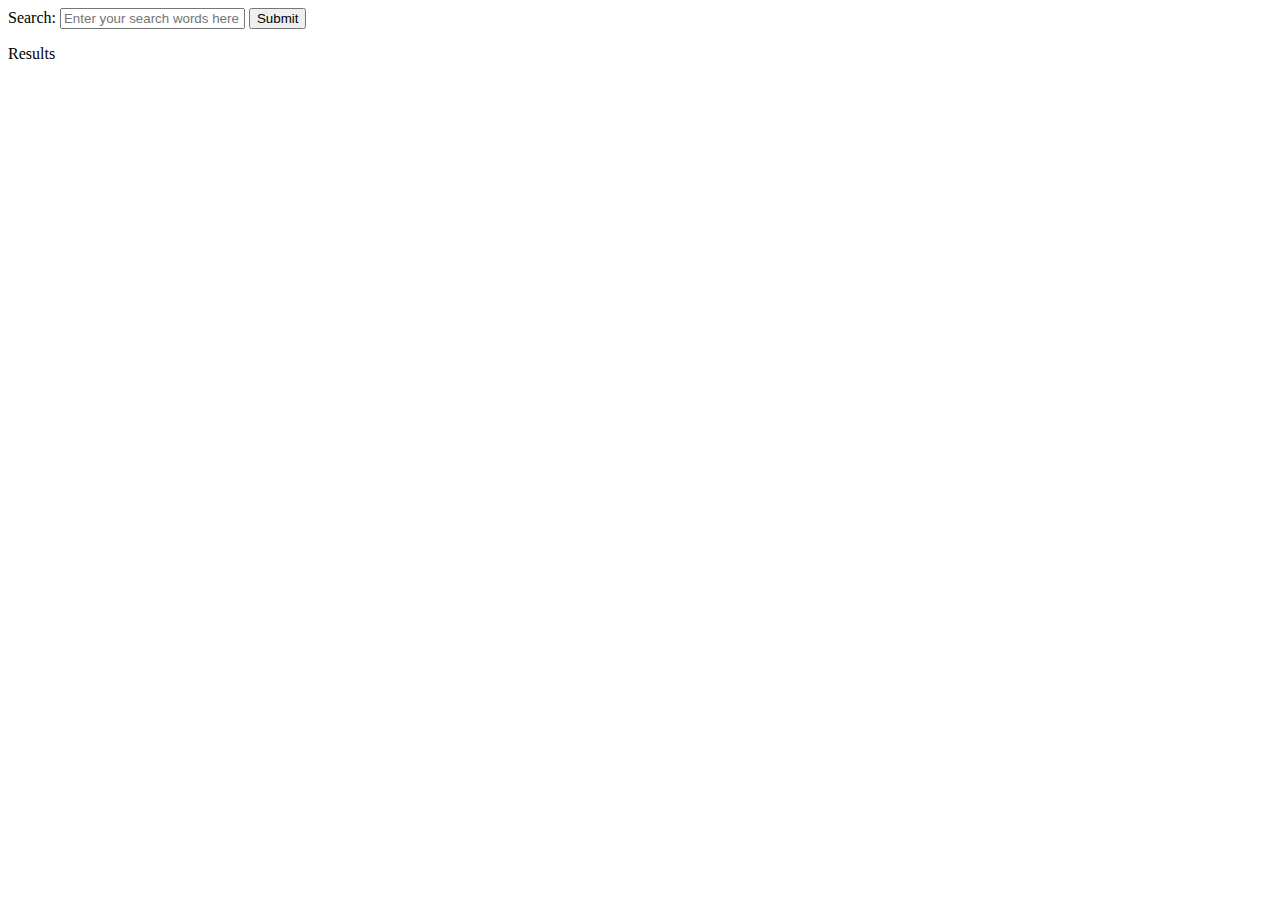
==== web/index.html @ b372442c "Add files via upload" ====
<html>
<head>
    <meta content="text/html;charset=utf-8" http-equiv="Content-Type">
    <meta content="utf-8" http-equiv="encoding">
    <script src="autocomp.js"> </script>
</head>

<body>
<FORM action="Servlet" method="GET">
Search: <input id ="searchBox" type="text" name="searchWords" placeholder="Enter your search words here" onkeyup="autocomp();">
<input type="submit" value="Submit" />


</FORM>

<div id="demo">
    Results
</div>
</body>
</html>
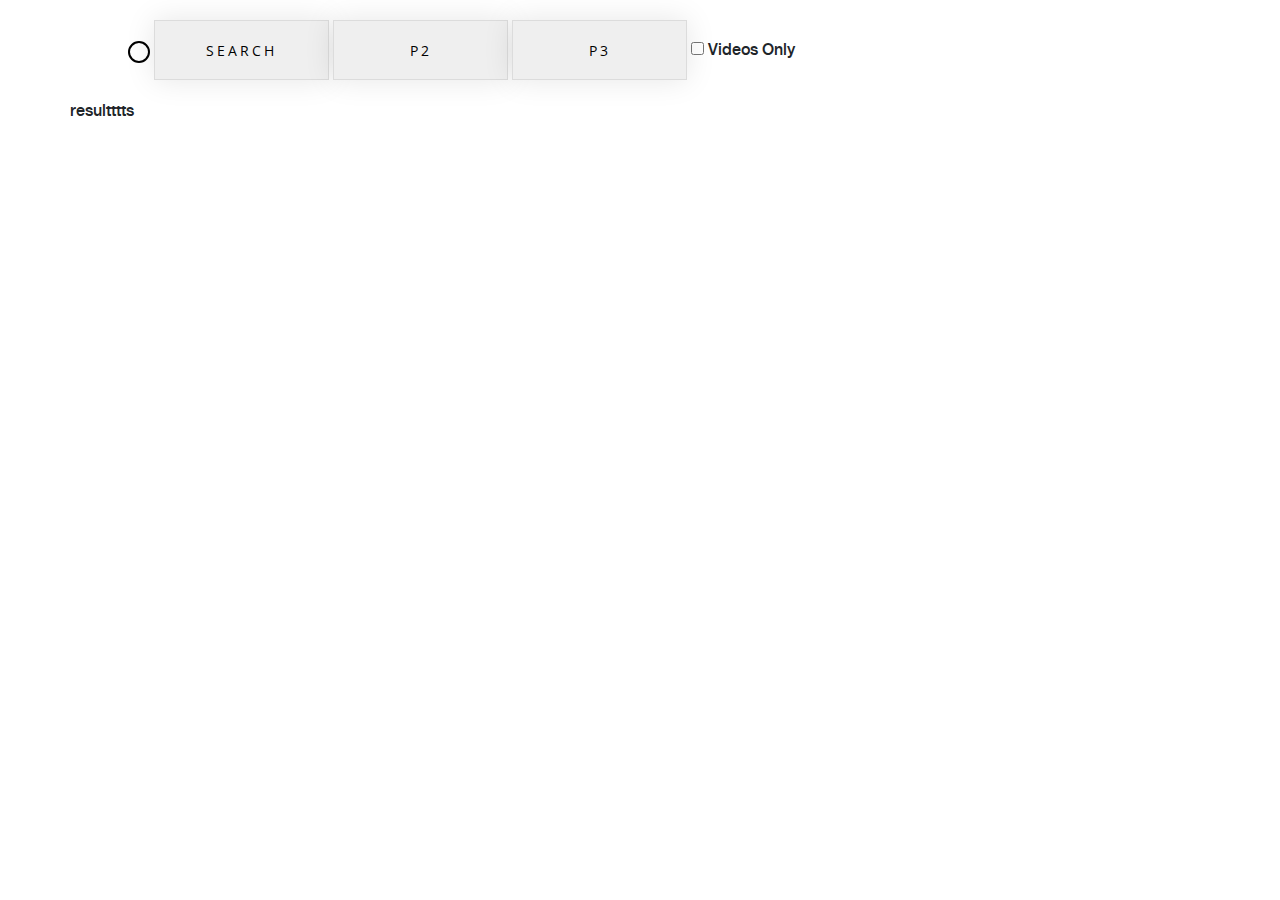
==== commit 23d38b3c: "Add files via upload" ====
--- a/web/index.html
+++ b/web/index.html
@@ -1,20 +1,114 @@
-<html>
+
+<!DOCTYPE html>
+<html lang="en">
+
 <head>
-    <meta content="text/html;charset=utf-8" http-equiv="Content-Type">
-    <meta content="utf-8" http-equiv="encoding">
-    <script src="autocomp.js"> </script>
+    <meta charset="UTF-8">
+    <meta name="description" content="">
+    <meta http-equiv="X-UA-Compatible" content="IE=edge">
+    <meta name="viewport" content="width=device-width, initial-scale=1, shrink-to-fit=no">
+    <meta http-equiv="Content-Type" content="text/html;charset=UTF-8" charset="UTF-8">
+    <!-- The above 4 meta tags *must* come first in the head; any other head content must come *after* these tags -->
+
+    <!-- Title -->
+    <title>7asbya allah w n3m l wakeel</title>
+
+    <!-- Style CSS -->
+    <link rel="stylesheet" href="css/style.css">
+
 </head>
 
 <body>
-<FORM action="Servlet" method="GET">
-Search: <input id ="searchBox" type="text" name="searchWords" placeholder="Enter your search words here" onkeyup="autocomp();">
-<input type="submit" value="Submit" />
+
+<!-- Preloader -->
+<div id="preloader">
+    <div class="preload-content">
+        <div id="original-load"></div>
+    </div>
+</div>
+
+<!-- ##### Header Area Start ##### -->
+<header class="header-area">
+
+    <!-- Nav Area -->
+    <div class="original-nav-area" id="stickyNav">
+        <div class="classy-nav-container breakpoint-off">
+            <div class="container">
+                <!-- Classy Menu -->
+                <nav class="classy-navbar justify-content-between">
+
+                    <!-- Navbar Toggler -->
+                    <div class="classy-navbar-toggler">
+                        <span class="navbarToggler"><span></span><span></span><span></span></span>
+                    </div>
+
+                    <!-- Menu -->
+                    <div class="classy-menu" id="originalNav">
+                        <!-- close btn -->
+                        <div class="classycloseIcon">
+                            <div class="cross-wrap"><span class="top"></span><span class="bottom"></span></div>
 
 
-</FORM>
+                        </div>
 
-<div id="demo">
-    Results
+                        <!-- Search Form  -->
+                        <div id="search-wrapper">
+                            <!--<form action="Servlet" method="GET">-->
+
+                            <input type="text" id="search" placeholder="Search something..." onkeyup="autocomp();" >
+                            
+                            <div id="close-icon"></div>
+                            <!--<input class="d-none" type="submit" value="">-->
+                            <button class="btn original-btn"  onclick="searchAgain();">search</button>
+                            <button class="btn original-btn"  onclick="searchAgain2();">p2</button>
+                            <button class="btn original-btn"  onclick="searchAgain3();">p3</button>
+                            <!--class="btn original-btn" class="leftit"-->
+                            <!--</form>-->
+                            <input id = "videoChkeckBox" type="checkbox" name="videoCheck" value="videos" onclick   ="searchAgain();"> Videos Only
+
+                        </div>
+
+
+                    </div>
+                    <!--</div>-->
+                </nav>
+            </div>
+        </div>
+    </div>
+</header>
+<!-- ##### Header Area End ##### -->
+
+<!-- ##### Single Result Area Start ##### -->
+<div class="single-blog-wrapper section-padding-0-100">
+
+
+    <div class="container" >
+        <div class="row" id="searchResults">
+
+            resultttts
+
+
+
+        </div>
+    </div>
+
 </div>
+<!-- jQuery (Necessary for All JavaScript Plugins) -->
+
+<script src="js/jquery/jquery-2.2.4.min.js"></script>
+<!-- Popper js -->
+<script src="js/popper.min.js"></script>
+<!-- Bootstrap js -->
+<script src="js/bootstrap.min.js"></script>
+<!-- Plugins js -->
+<script src="js/plugins.js"></script>
+<!-- Active js -->
+<script src="js/active.js"></script>
+
+<script src="autocomp.js"> </script>
+<script src="did_you_mean.js"> </script>
+<script src="Videos.js"> </script>
+
 </body>
+
 </html>--- a/web/css/style.css
+++ b/web/css/style.css
@@ -0,0 +1,1421 @@
+/* [ -- Master Stylesheet -- ]
+
+------------------------------------------------------
+:: Template Name: Original - Lifestyle Blog Template
+:: Author: Colorlib
+:: Author URL: https://colorlib.com
+:: Version: 1.0.0
+:: Created: April 3, 2018
+:: Last Updated: April 3, 2018
+-------------------------------------------------- */
+/* :: Import Fonts */
+@import url("https://fonts.googleapis.com/css?family=Open+Sans:300,400,600,700");
+@import url(bootstrap.min.css);
+@import url(classy-nav.css);
+@import url(animate.css);
+@import url(owl.carousel.css);
+@import url(font-awesome.min.css);
+@font-face {
+  font-family: 'helveticaneuebold';
+  src: url("../fonts/helvetica_neu_bold-webfont.woff2") format("woff2"), url("../fonts/helvetica_neu_bold-webfont.woff") format("woff");
+  font-weight: normal;
+  font-style: normal; }
+@font-face {
+  font-family: 'helveticaneuemedium';
+  src: url("../fonts/helveticaneue_medium-webfont.woff2") format("woff2"), url("../fonts/helveticaneue_medium-webfont.woff") format("woff");
+  font-weight: normal;
+  font-style: normal; }
+/* :: Import All CSS */
+/* :: Base CSS */
+* {
+  margin: 0;
+  padding: 0; }
+
+body {
+  font-family: "helveticaneuemedium";
+  background-color: #ffffff; }
+
+h1,
+h2,
+h3,
+h4,
+h5,
+h6 {
+  color: #000000;
+  font-weight: 500;
+  line-height: 1.3;
+  font-family: "helveticaneuemedium"; }
+
+p {
+  color: #878787;
+  font-size: 14px;
+  line-height: 1.4;
+  font-family: "helveticaneuemedium"; }
+
+a {
+  -webkit-transition-duration: 500ms;
+  transition-duration: 500ms;
+  text-decoration: none;
+  outline: none;
+  font-size: 14px;
+  font-family: "helveticaneuemedium";
+  color: #4f4d4d; }
+  a:hover, a:focus {
+    font-family: "helveticaneuemedium";
+    -webkit-transition-duration: 500ms;
+    transition-duration: 500ms;
+    text-decoration: none;
+    outline: none;
+    font-size: 14px; }
+
+#preloader {
+  display: -webkit-box;
+  display: -ms-flexbox;
+  display: flex;
+  -webkit-box-align: center;
+  -ms-flex-align: center;
+  -ms-grid-row-align: center;
+  align-items: center;
+  -webkit-box-pack: center;
+  -ms-flex-pack: center;
+  justify-content: center;
+  background-color: #0d0d0d;
+  position: fixed;
+  width: 100%;
+  height: 100%;
+  z-index: 1000000; }
+
+#original-load {
+  width: 70px;
+  height: 70px;
+  border-radius: 50%;
+  border: 3px;
+  border-style: solid;
+  border-color: transparent;
+  border-top-color: #f1f1f1;
+  -webkit-animation: original 2400ms linear infinite;
+  animation: original 2400ms linear infinite;
+  z-index: 999; }
+  #original-load:before {
+    content: "";
+    position: absolute;
+    top: 7.5px;
+    left: 7.5px;
+    right: 7.5px;
+    bottom: 7.5px;
+    border-radius: 50%;
+    border: 3px;
+    border-style: solid;
+    border-color: transparent;
+    border-top-color: #f1f1f1;
+    -webkit-animation: original 2700ms linear infinite;
+    animation: original 2700ms linear infinite; }
+  #original-load:after {
+    content: "";
+    position: absolute;
+    top: 20px;
+    left: 20px;
+    right: 20px;
+    bottom: 20px;
+    border-radius: 50%;
+    border: 3px;
+    border-style: solid;
+    border-color: transparent;
+    border-top-color: #f1f1f1;
+    -webkit-animation: original 1800ms linear infinite;
+    animation: original 1800ms linear infinite; }
+
+@-webkit-keyframes original {
+  0% {
+    -webkit-transform: rotate(0deg);
+    transform: rotate(0deg); }
+  100% {
+    -webkit-transform: rotate(360deg);
+    transform: rotate(360deg); } }
+@keyframes original {
+  0% {
+    -webkit-transform: rotate(0deg);
+    transform: rotate(0deg); }
+  100% {
+    -webkit-transform: rotate(360deg);
+    transform: rotate(360deg); } }
+ul,
+ol {
+  margin: 0; }
+  ul li,
+  ol li {
+    list-style: none; }
+
+img {
+  height: auto;
+  max-width: 100%; }
+
+.mt-15 {
+  margin-top: 15px; }
+
+.mt-30 {
+  margin-top: 30px; }
+
+.mt-50 {
+  margin-top: 50px; }
+
+.mt-70 {
+  margin-top: 70px; }
+
+.mt-100 {
+  margin-top: 100px; }
+
+.mb-15 {
+  margin-bottom: 15px; }
+
+.mb-30 {
+  margin-bottom: 30px; }
+
+.mb-50 {
+  margin-bottom: 50px; }
+
+.ml-15 {
+  margin-left: 15px; }
+
+.ml-30 {
+  margin-left: 30px; }
+
+.mr-15 {
+  margin-right: 15px; }
+
+.mr-30 {
+  margin-right: 30px; }
+
+.mb-70 {
+  margin-bottom: 70px; }
+
+.mb-100 {
+  margin-bottom: 100px; }
+
+.bg-img {
+  background-position: center center;
+  background-size: cover;
+  background-repeat: no-repeat; }
+
+.bg-transparent {
+  background-color: transparent; }
+
+.font-bold {
+  font-weight: 700; }
+
+.font-light {
+  font-weight: 300; }
+
+.height-400 {
+  height: 400px !important; }
+
+.height-500 {
+  height: 500px !important; }
+
+.height-600 {
+  height: 600px !important; }
+
+.height-700 {
+  height: 700px !important; }
+
+.height-800 {
+  height: 800px !important; }
+
+.section-padding-100 {
+  padding: 100px 0; }
+
+.section-padding-50 {
+  padding: 50px 0; }
+
+.section-padding-50-0 {
+  padding: 50px 0 0 0; }
+
+.section-padding-100-70 {
+  padding: 100px 0 70px; }
+
+.section-padding-100-50 {
+  padding: 100px 0 50px; }
+
+.section-padding-100-0 {
+  padding: 100px 0 0; }
+
+.section-padding-0-100 {
+  padding: 0 0 100px; }
+
+.section-padding-100-20 {
+  padding: 100px 0 20px 0; }
+
+#scrollUp {
+  bottom: 60px;
+  right: 60px;
+  font-size: 13px;
+  text-align: center;
+  color: #878787;
+  letter-spacing: 2px;
+  border-bottom: 2px solid #878787;
+  -webkit-transition-duration: 500ms;
+  transition-duration: 500ms;
+  text-transform: uppercase;
+  padding: 5px 10px;
+  line-height: 1; }
+  #scrollUp:hover {
+    color: #30336b;
+    border-color: #30336b; }
+  @media only screen and (min-width: 768px) and (max-width: 991px) {
+    #scrollUp {
+      bottom: 30px;
+      right: 30px; } }
+  @media only screen and (max-width: 767px) {
+    #scrollUp {
+      bottom: 30px;
+      right: 30px; } }
+
+.bg-gray {
+  background-color: #f1f1f1; }
+
+.background-overlay {
+  position: relative;
+  z-index: 2; }
+  .background-overlay:after {
+    position: absolute;
+    z-index: -1;
+    top: 0;
+    left: 0;
+    width: 100%;
+    height: 100%;
+    content: '';
+    background-color: rgba(0, 0, 0, 0.6); }
+
+.original-btn {
+  position: relative;
+  z-index: 1;
+  padding: 0 30px;
+  min-width: 175px;
+  height: 60px;
+  border: 1px solid;
+  border-color: #dcdcdc;
+  font-size: 14px;
+  border-radius: 0;
+  line-height: 59px;
+  text-transform: uppercase;
+  letter-spacing: 3px;
+  font-family: "Open Sans", sans-serif;
+  box-shadow: 0 0 30px rgba(0, 0, 0, 0.1);
+  color: #000000; }
+  .original-btn:hover, .original-btn:focus {
+    font-family: "Open Sans", sans-serif;
+    color: #ffffff;
+    border-color: #30336b;
+    background-color: #30336b; }
+
+/* :: Header Area CSS */
+.header-area {
+  position: relative;
+  width: 100%;
+  z-index: 100;
+  -webkit-transition-duration: 500ms;
+  transition-duration: 500ms; }
+  .header-area .top-header {
+    height: 65px; }
+    @media only screen and (max-width: 767px) {
+      .header-area .top-header {
+        height: 90px; } }
+    @media only screen and (min-width: 576px) and (max-width: 767px) {
+      .header-area .top-header {
+        height: 70px; } }
+    .header-area .top-header .top-social-area {
+      text-align: right; }
+      @media only screen and (max-width: 767px) {
+        .header-area .top-header .top-social-area {
+          text-align: left; } }
+      .header-area .top-header .top-social-area a {
+        display: inline-block;
+        padding: 5px 15px;
+        color: #000000;
+        font-size: 13px; }
+        .header-area .top-header .top-social-area a:hover, .header-area .top-header .top-social-area a:focus {
+          color: #30336b; }
+        @media only screen and (min-width: 768px) and (max-width: 991px) {
+          .header-area .top-header .top-social-area a {
+            padding: 5px 7px; } }
+        @media only screen and (max-width: 767px) {
+          .header-area .top-header .top-social-area a {
+            padding: 5px 7px; } }
+        @media only screen and (min-width: 576px) and (max-width: 767px) {
+          .header-area .top-header .top-social-area a {
+            padding: 5px 4px; } }
+  .header-area .logo-area {
+    height: 170px;
+    border-top: 1px solid #e1e1e1;
+    border-bottom: 1px solid #e1e1e1; }
+    @media only screen and (max-width: 767px) {
+      .header-area .logo-area {
+        height: 100px; } }
+  .header-area .original-nav-area {
+    height: 100px; }
+    @media only screen and (max-width: 767px) {
+      .header-area .original-nav-area {
+        height: 70px; } }
+    .header-area .original-nav-area .subscribe-btn a {
+      display: inline-block;
+      min-width: 140px;
+      height: 40px;
+      background-color: #0d0d0d;
+      color: #ffffff;
+      border-radius: 0;
+      font-size: 12px;
+      text-transform: uppercase;
+      line-height: 40px;
+      padding: 0; }
+      .header-area .original-nav-area .subscribe-btn a:hover, .header-area .original-nav-area .subscribe-btn a:focus {
+        background-color: #30336b; }
+    .header-area .original-nav-area .classynav ul li a {
+      text-transform: uppercase;
+      color: #4f4d4d; }
+      .header-area .original-nav-area .classynav ul li a:focus, .header-area .original-nav-area .classynav ul li a:hover {
+        color: #000000; }
+    .header-area .original-nav-area .classy-nav-container {
+      background-color: transparent; }
+    .header-area .original-nav-area .classy-navbar {
+      height: 100px;
+      padding: 0; }
+      @media only screen and (max-width: 767px) {
+        .header-area .original-nav-area .classy-navbar {
+          height: 70px; } }
+  .header-area .is-sticky .original-nav-area {
+    background-color: #ffffff;
+    margin-top: 0;
+    box-shadow: 0 5px 15px rgba(0, 0, 0, 0.15);
+    position: fixed;
+    width: 100%;
+    height: 70px;
+    top: 0;
+    left: 0;
+    right: 0;
+    z-index: 900; }
+    .header-area .is-sticky .original-nav-area .classy-navbar {
+      height: 70px; }
+
+#breakingNewsTicker.ticker {
+  width: 100%;
+  text-align: left;
+  position: relative;
+  overflow: hidden; }
+  #breakingNewsTicker.ticker ul {
+    width: 100%;
+    position: relative; }
+    #breakingNewsTicker.ticker ul li {
+      display: none;
+      width: 100%; }
+      #breakingNewsTicker.ticker ul li a {
+        color: #000000;
+        font-size: 14px;
+        text-transform: uppercase; }
+        #breakingNewsTicker.ticker ul li a:hover {
+          color: #30336b; }
+
+.modal-backdrop.show {
+  opacity: .8 !important; }
+
+.subscribe-newsletter-area .modal-content {
+  border-radius: 0; }
+  .subscribe-newsletter-area .modal-content .modal-body {
+    padding: 70px; }
+    @media only screen and (max-width: 767px) {
+      .subscribe-newsletter-area .modal-content .modal-body {
+        padding: 40px 30px; } }
+    .subscribe-newsletter-area .modal-content .modal-body .title {
+      font-size: 18px;
+      margin-bottom: 20px; }
+    .subscribe-newsletter-area .modal-content .modal-body .newsletterForm {
+      position: relative;
+      z-index: 1; }
+      .subscribe-newsletter-area .modal-content .modal-body .newsletterForm input {
+        width: 100%;
+        height: 60px;
+        border: 1px solid #787878;
+        font-size: 14px;
+        font-family: "Open Sans", sans-serif;
+        -webkit-transition-duration: 500ms;
+        transition-duration: 500ms;
+        font-style: italic;
+        margin-bottom: 15px;
+        padding: 0 30px; }
+        .subscribe-newsletter-area .modal-content .modal-body .newsletterForm input:focus {
+          border: 1px solid #000000; }
+      .subscribe-newsletter-area .modal-content .modal-body .newsletterForm button[type="submit"] {
+        background-color: #ffffff; }
+        .subscribe-newsletter-area .modal-content .modal-body .newsletterForm button[type="submit"]:hover {
+          background-color: #30336b;
+          color: #ffffff; }
+.subscribe-newsletter-area .close {
+  position: absolute;
+  top: -30px;
+  right: 0;
+  background-color: red !important;
+  width: 30px;
+  height: 30px;
+  color: #ffffff;
+  font-weight: 400; }
+  .subscribe-newsletter-area .close:hover {
+    color: #ffffff; }
+
+/* :: Hero Slides Area CSS */
+.hero-slides {
+  position: relative;
+  z-index: 1; }
+  .hero-slides .single-hero-slide {
+    position: relative;
+    z-index: 1;
+    height: 670px; }
+    @media only screen and (min-width: 992px) and (max-width: 1199px) {
+      .hero-slides .single-hero-slide {
+        height: 500px; } }
+    @media only screen and (min-width: 768px) and (max-width: 991px) {
+      .hero-slides .single-hero-slide {
+        height: 450px; } }
+    @media only screen and (max-width: 767px) {
+      .hero-slides .single-hero-slide {
+        height: 250px; } }
+    .hero-slides .single-hero-slide .slide-content {
+      display: none; }
+      .hero-slides .single-hero-slide .slide-content .post-tag {
+        margin-bottom: 15px;
+        display: block; }
+        .hero-slides .single-hero-slide .slide-content .post-tag a {
+          display: inline-block;
+          padding: 3px 10px;
+          background-color: #000000;
+          border-radius: 2px;
+          text-transform: uppercase;
+          letter-spacing: 2px;
+          font-size: 10px;
+          color: #ffffff; }
+      .hero-slides .single-hero-slide .slide-content h2 a {
+        font-size: 40px;
+        display: inline-block;
+        padding: 12px 20px 5px;
+        background-color: #000000;
+        border-radius: 0;
+        text-transform: uppercase;
+        color: #ffffff;
+        margin-bottom: 0; }
+        @media only screen and (min-width: 992px) and (max-width: 1199px) {
+          .hero-slides .single-hero-slide .slide-content h2 a {
+            font-size: 30px; } }
+        @media only screen and (min-width: 768px) and (max-width: 991px) {
+          .hero-slides .single-hero-slide .slide-content h2 a {
+            font-size: 24px; } }
+        @media only screen and (max-width: 767px) {
+          .hero-slides .single-hero-slide .slide-content h2 a {
+            font-size: 12px;
+            padding: 12px 10px 5px; } }
+  .hero-slides .center .single-hero-slide .slide-content {
+    display: block; }
+  .hero-slides .owl-nav .owl-prev,
+  .hero-slides .owl-nav .owl-next {
+    background-color: #cbcbcb;
+    top: 50%;
+    margin-top: -20px;
+    width: 40px;
+    height: 40px;
+    left: 7%;
+    position: absolute;
+    z-index: 20;
+    text-align: center;
+    font-size: 20px;
+    color: #ffffff;
+    line-height: 42px;
+    border-radius: 2px;
+    -webkit-transition-duration: 500ms;
+    transition-duration: 500ms; }
+    .hero-slides .owl-nav .owl-prev:hover, .hero-slides .owl-nav .owl-prev:focus,
+    .hero-slides .owl-nav .owl-next:hover,
+    .hero-slides .owl-nav .owl-next:focus {
+      background-color: #0d0d0d;
+      color: #ffffff; }
+  .hero-slides .owl-nav .owl-next {
+    left: auto;
+    right: 7%; }
+
+/* Blog Content Area CSS */
+.single-blog-area {
+  position: relative;
+  z-index: 1; }
+  .single-blog-area .single-blog-thumbnail {
+    position: relative;
+    z-index: 1; }
+    .single-blog-area .single-blog-thumbnail img {
+      width: 100%; }
+    .single-blog-area .single-blog-thumbnail .post-date {
+      position: absolute;
+      z-index: 10;
+      left: 15px;
+      top: 15px;
+      border: 1px solid #787878;
+      background-color: #ffffff;
+      padding: 20px 8px;
+      text-align: center; }
+      .single-blog-area .single-blog-thumbnail .post-date a {
+        font-size: 24px;
+        text-transform: uppercase;
+        color: #000000;
+        line-height: 1;
+        font-family: "helveticaneuemedium"; }
+        .single-blog-area .single-blog-thumbnail .post-date a span {
+          display: block;
+          font-family: "Open Sans", sans-serif;
+          font-size: 11px;
+          color: #878787; }
+  .single-blog-area .single-blog-content .line {
+    background-color: #c8c8c8;
+    width: 26px;
+    height: 2px;
+    margin-bottom: 20px; }
+  .single-blog-area .single-blog-content .post-tag {
+    color: #a1a1a1;
+    font-size: 11px;
+    text-transform: uppercase;
+    letter-spacing: 3px;
+    margin-bottom: 10px;
+    display: block; }
+    .single-blog-area .single-blog-content .post-tag:hover, .single-blog-area .single-blog-content .post-tag:focus {
+      color: #000000; }
+  .single-blog-area .single-blog-content h4 a {
+    display: inline-block;
+    color: #000000;
+    font-size: 24px;
+    margin-bottom: 30px; }
+    .single-blog-area .single-blog-content h4 a:hover, .single-blog-area .single-blog-content h4 a:focus {
+      color: #30336b; }
+    @media only screen and (min-width: 992px) and (max-width: 1199px) {
+      .single-blog-area .single-blog-content h4 a {
+        margin-bottom: 20px; } }
+  .single-blog-area .single-blog-content > p {
+    line-height: 2;
+    margin-bottom: 70px; }
+    @media only screen and (min-width: 992px) and (max-width: 1199px) {
+      .single-blog-area .single-blog-content > p {
+        margin-bottom: 30px; } }
+  .single-blog-area .single-blog-content .post-meta p {
+    font-size: 9px;
+    text-transform: uppercase;
+    margin-bottom: 0;
+    letter-spacing: 3px;
+    display: inline-block; }
+    .single-blog-area .single-blog-content .post-meta p:first-of-type {
+      margin-right: 30px; }
+    .single-blog-area .single-blog-content .post-meta p a {
+      font-size: 9px;
+      text-transform: uppercase;
+      color: #000000;
+      letter-spacing: 3px; }
+  .single-blog-area.blog-style-2 .single-blog-content > p {
+    margin-bottom: 30px; }
+
+.single-catagory-area {
+  position: relative;
+  z-index: 1; }
+  .single-catagory-area .catagory-title {
+    background-color: #000000;
+    top: 50%;
+    left: 50%;
+    width: 226px;
+    height: 156px;
+    position: absolute;
+    z-index: 10;
+    -webkit-transform: translate(-50%, -50%);
+    transform: translate(-50%, -50%);
+    display: -webkit-box;
+    display: -ms-flexbox;
+    display: flex;
+    -webkit-box-align: center;
+    -ms-flex-align: center;
+    -ms-grid-row-align: center;
+    align-items: center;
+    -webkit-box-pack: center;
+    -ms-flex-pack: center;
+    justify-content: center;
+    -webkit-transition-duration: 500ms;
+    transition-duration: 500ms; }
+    .single-catagory-area .catagory-title:hover {
+      background-color: #30336b; }
+    .single-catagory-area .catagory-title a {
+      font-size: 10px;
+      color: #ffffff;
+      letter-spacing: 3px;
+      display: inline-block;
+      text-transform: uppercase; }
+
+.post-tag-content {
+  position: absolute;
+  width: 1140px;
+  top: 0;
+  left: 50%;
+  -webkit-transform: translateX(-50%);
+  transform: translateX(-50%); }
+  @media only screen and (min-width: 992px) and (max-width: 1199px) {
+    .post-tag-content {
+      width: 100%; } }
+  @media only screen and (min-width: 768px) and (max-width: 991px) {
+    .post-tag-content {
+      width: 100%; } }
+  @media only screen and (max-width: 767px) {
+    .post-tag-content {
+      width: 100%; } }
+
+@media only screen and (min-width: 768px) and (max-width: 991px) {
+  .post-sidebar-area {
+    margin-top: 100px; } }
+@media only screen and (max-width: 767px) {
+  .post-sidebar-area {
+    margin-top: 100px; } }
+
+.sidebar-widget-area {
+  position: relative;
+  z-index: 1;
+  margin-bottom: 60px; }
+  .sidebar-widget-area .search-form {
+    position: relative;
+    z-index: 1; }
+    .sidebar-widget-area .search-form input[type="search"] {
+      width: 100%;
+      height: 40px;
+      border: none;
+      border-bottom: 1px solid #bbbec1;
+      font-size: 12px;
+      font-style: italic;
+      font-family: "Open Sans", sans-serif;
+      color: #bbbec1;
+      -webkit-transition-duration: 500ms;
+      transition-duration: 500ms; }
+      .sidebar-widget-area .search-form input[type="search"]:focus {
+        border-bottom: 1px solid #000000; }
+    .sidebar-widget-area .search-form input[type="submit"] {
+      display: none; }
+  .sidebar-widget-area .newsletterForm {
+    position: relative;
+    z-index: 1; }
+    .sidebar-widget-area .newsletterForm input {
+      width: 100%;
+      height: 40px;
+      border: 1px solid #787878;
+      font-size: 13px;
+      font-family: "Open Sans", sans-serif;
+      -webkit-transition-duration: 500ms;
+      transition-duration: 500ms;
+      font-style: italic;
+      color: #b2b2b2;
+      margin-bottom: 15px;
+      padding: 0 25px; }
+      .sidebar-widget-area .newsletterForm input:focus {
+        border: 1px solid #000000; }
+    .sidebar-widget-area .newsletterForm button[type="submit"] {
+      background-color: #ffffff;
+      -webkit-transition-duration: 500ms;
+      transition-duration: 500ms; }
+      .sidebar-widget-area .newsletterForm button[type="submit"]:hover {
+        background-color: #30336b; }
+  .sidebar-widget-area .title {
+    font-size: 18px;
+    margin-bottom: 52px; }
+    .sidebar-widget-area .title.subscribe-title {
+      margin-bottom: 20px; }
+  .sidebar-widget-area .single-blog-post {
+    margin-bottom: 25px; }
+    .sidebar-widget-area .single-blog-post .post-thumbnail {
+      -webkit-box-flex: 0;
+      -ms-flex: 0 0 115px;
+      flex: 0 0 115px;
+      min-width: 115px;
+      padding-right: 15px; }
+    .sidebar-widget-area .single-blog-post .post-content .post-tag {
+      color: #a1a1a1;
+      font-size: 11px;
+      text-transform: uppercase;
+      margin-bottom: 10px; }
+      .sidebar-widget-area .single-blog-post .post-content .post-tag:hover, .sidebar-widget-area .single-blog-post .post-content .post-tag:focus {
+        color: #000000; }
+    .sidebar-widget-area .single-blog-post .post-content h4 {
+      margin-bottom: 10px;
+      line-height: 1; }
+      .sidebar-widget-area .single-blog-post .post-content h4 .post-headline {
+        font-size: 16px;
+        color: #000000; }
+    .sidebar-widget-area .single-blog-post .post-content .post-meta p {
+      margin-bottom: 0; }
+      .sidebar-widget-area .single-blog-post .post-content .post-meta p a {
+        font-size: 11px;
+        color: #878787;
+        font-family: "Open Sans", sans-serif;
+        text-transform: uppercase; }
+        .sidebar-widget-area .single-blog-post .post-content .post-meta p a:hover, .sidebar-widget-area .single-blog-post .post-content .post-meta p a:focus {
+          color: #000000; }
+  .sidebar-widget-area .tags {
+    display: -webkit-box;
+    display: -ms-flexbox;
+    display: flex;
+    -ms-flex-wrap: wrap;
+    flex-wrap: wrap;
+    margin-top: -5px;
+    margin-left: -5px; }
+    .sidebar-widget-area .tags a {
+      display: block;
+      padding: 0 35px;
+      border: 1px solid #c5c5c5;
+      font-size: 12px;
+      color: #000000;
+      height: 45px;
+      line-height: 43px;
+      margin: 5px; }
+      .sidebar-widget-area .tags a:hover, .sidebar-widget-area .tags a:focus {
+        border: 1px solid #30336b;
+        color: #ffffff;
+        background-color: #30336b; }
+      @media only screen and (min-width: 992px) and (max-width: 1199px) {
+        .sidebar-widget-area .tags a {
+          padding: 0 20px; } }
+      @media only screen and (min-width: 768px) and (max-width: 991px) {
+        .sidebar-widget-area .tags a {
+          padding: 0 15px; } }
+
+.instagram-feed-area {
+  position: relative;
+  z-index: 1;
+  border-top: 1px solid #dcdcdc; }
+  .instagram-feed-area .insta-title {
+    text-align: center; }
+    .instagram-feed-area .insta-title h5 {
+      margin-bottom: 0;
+      padding: 40px 0;
+      font-size: 18px; }
+  .instagram-feed-area .single-insta-feed {
+    position: relative;
+    z-index: 1;
+    clear: both; }
+    .instagram-feed-area .single-insta-feed .hover-effects a {
+      display: block;
+      color: #ffffff;
+      font-size: 30px;
+      position: absolute;
+      width: 100%;
+      height: 100%;
+      top: 0;
+      left: 0;
+      z-index: 10;
+      background-color: rgba(48, 51, 107, 0.95);
+      opacity: 0;
+      visibility: hidden; }
+    .instagram-feed-area .single-insta-feed:hover .hover-effects a, .instagram-feed-area .single-insta-feed:focus .hover-effects a {
+      opacity: 1;
+      visibility: visible; }
+
+.breadcumb-area {
+  position: relative;
+  z-index: 1;
+  height: 210px; }
+  .breadcumb-area .breadcumb-content h2 {
+    padding: 10px 15px 0;
+    margin-bottom: 0;
+    font-size: 48px;
+    background-color: #000000;
+    color: #ffffff;
+    display: inline-block;
+    text-transform: uppercase;
+    line-height: 1; }
+    @media only screen and (max-width: 767px) {
+      .breadcumb-area .breadcumb-content h2 {
+        font-size: 30px; } }
+
+.blog-post-author {
+  position: relative;
+  z-index: 1;
+  padding: 70px 0;
+  border-top: 1px solid;
+  border-bottom: 1px solid;
+  border-color: #c5c5c5; }
+  .blog-post-author .author-thumbnail {
+    -webkit-box-flex: 0;
+    -ms-flex: 0 0 132px;
+    flex: 0 0 132px;
+    min-width: 132px;
+    padding-right: 20px;
+    width: 112px;
+    height: 112px;
+    border-radius: 50%; }
+    @media only screen and (max-width: 767px) {
+      .blog-post-author .author-thumbnail {
+        -webkit-box-flex: 0;
+        -ms-flex: 0 0 90px;
+        flex: 0 0 90px;
+        min-width: 90px; } }
+    .blog-post-author .author-thumbnail img {
+      border-radius: 50%; }
+  .blog-post-author .author-info .line {
+    background-color: #c8c8c8;
+    width: 26px;
+    height: 2px;
+    margin-bottom: 20px; }
+  .blog-post-author .author-info .author-role {
+    color: #a1a1a1;
+    font-size: 11px;
+    text-transform: uppercase;
+    letter-spacing: 3px;
+    margin-bottom: 10px;
+    display: block; }
+  .blog-post-author .author-info h4 a {
+    display: inline-block;
+    color: #000000;
+    font-size: 24px;
+    margin-bottom: 0; }
+  .blog-post-author .author-info p {
+    line-height: 2;
+    margin-bottom: 0;
+    font-family: "Open Sans", sans-serif; }
+
+.single-blog-wrapper .single-blog-area .single-blog-content p {
+  font-family: "Open Sans", sans-serif; }
+
+.comment_area {
+  border-bottom: 1px solid #c5c5c5;
+  padding-bottom: 40px; }
+  .comment_area .title {
+    margin-bottom: 50px; }
+  @media only screen and (max-width: 767px) {
+    .comment_area .comment-content {
+      padding: 20px 15px; } }
+  .comment_area .comment-content .comment-author {
+    -webkit-box-flex: 0;
+    -ms-flex: 0 0 79px;
+    flex: 0 0 79px;
+    min-width: 79px;
+    margin-right: 55px;
+    border-radius: 50%; }
+    @media only screen and (max-width: 767px) {
+      .comment_area .comment-content .comment-author {
+        -webkit-box-flex: 0;
+        -ms-flex: 0 0 60px;
+        flex: 0 0 60px;
+        min-width: 60px;
+        margin-right: 15px; } }
+    .comment_area .comment-content .comment-author img {
+      border-radius: 50%; }
+  .comment_area .comment-content .comment-meta {
+    margin-bottom: 30px; }
+    .comment_area .comment-content .comment-meta .post-date {
+      color: #a1a1a1;
+      font-size: 11px;
+      text-transform: uppercase;
+      letter-spacing: 3px;
+      margin-bottom: 0;
+      display: block; }
+    .comment_area .comment-content .comment-meta .post-author {
+      margin-bottom: 15px;
+      display: block; }
+    .comment_area .comment-content .comment-meta p {
+      margin-bottom: 15px;
+      font-size: 14px;
+      font-family: "Open Sans", sans-serif;
+      line-height: 2; }
+    .comment_area .comment-content .comment-meta .comment-reply {
+      font-size: 11px;
+      color: #000000;
+      font-family: "Open Sans", sans-serif;
+      text-transform: uppercase; }
+  .comment_area .single_comment_area {
+    margin-bottom: 30px; }
+    .comment_area .single_comment_area:last-of-type {
+      margin-bottom: 0; }
+  .comment_area .children .single_comment_area {
+    margin-left: 50px;
+    margin-top: 30px; }
+    @media only screen and (max-width: 767px) {
+      .comment_area .children .single_comment_area {
+        margin-left: 15px; } }
+
+.single_comment_area .children .single_comment_area .comment-meta {
+  margin-bottom: 0; }
+
+.cool-facts-area {
+  position: relative;
+  z-index: 1;
+  background-attachment: fixed; }
+  .cool-facts-area .single-blog-area .line {
+    margin: 0 auto 15px;
+    background-color: #ffffff; }
+  .cool-facts-area .single-blog-area .post-tag {
+    color: #ffffff; }
+  .cool-facts-area .single-blog-area .post-headline {
+    color: #ffffff; }
+  .cool-facts-area .single-blog-area p {
+    color: #ffffff; }
+  .cool-facts-area .single-cool-facts-area h2 {
+    font-size: 72px;
+    color: #ffffff;
+    line-height: 1; }
+  .cool-facts-area .single-cool-facts-area p {
+    margin-bottom: 0;
+    font-size: 18px;
+    color: #ffffff; }
+
+/* Contact Area CSS */
+.contact-form h5,
+.post-a-comment-area h5 {
+  font-size: 18px;
+  color: #000000;
+  margin-bottom: 30px; }
+.contact-form button,
+.post-a-comment-area button {
+  background-color: #ffffff; }
+
+/* Form CSS */
+.group {
+  position: relative;
+  z-index: 1;
+  margin-bottom: 30px; }
+  .group input,
+  .group textarea {
+    font-size: 12px;
+    font-style: italic;
+    padding: 10px;
+    display: block;
+    width: 100%;
+    height: 35px;
+    border: none;
+    border-bottom: 2px solid;
+    border-color: #f1f1f1; }
+    .group input:focus,
+    .group textarea:focus {
+      outline: none;
+      box-shadow: none; }
+  .group label {
+    color: #878787;
+    font-style: italic;
+    font-size: 12px;
+    font-weight: normal;
+    position: absolute;
+    pointer-events: none;
+    left: 0;
+    top: 5px;
+    transition: 0.5s ease all; }
+  .group .bar {
+    position: relative;
+    display: block;
+    width: 100%; }
+    .group .bar:before, .group .bar:after {
+      content: '';
+      height: 2px;
+      width: 0;
+      bottom: 0;
+      position: absolute;
+      background-color: #30336b;
+      transition: 0.5s ease all; }
+    .group .bar:before {
+      left: 50%; }
+    .group .bar:after {
+      right: 50%; }
+  .group .highlight {
+    position: absolute;
+    height: 60%;
+    width: 100px;
+    top: 25%;
+    left: 0;
+    pointer-events: none;
+    opacity: 0.5; }
+  .group textarea {
+    min-height: 90px; }
+
+/* Form Active State */
+input:focus ~ label,
+textarea:focus ~ label,
+input:valid ~ label,
+textarea:valid ~ label {
+  top: -15px;
+  font-size: 12px;
+  color: #30336b; }
+
+input:focus ~ .bar:before,
+textarea:focus ~ .bar:before,
+input:focus ~ .bar:after,
+textarea:focus ~ .bar:after {
+  width: 50%; }
+
+input:focus ~ .highlight,
+textarea:focus ~ .highlight {
+  -webkit-animation: inputHighlighter 0.3s ease;
+  animation: inputHighlighter 0.3s ease; }
+
+/* Animations */
+@-webkit-keyframes inputHighlighter {
+  from {
+    background-color: #30336b; }
+  to {
+    width: 0;
+    background-color: transparent; } }
+@-moz-keyframes inputHighlighter {
+  from {
+    background-color: #30336b; }
+  to {
+    width: 0;
+    background-color: transparent; } }
+@keyframes inputHighlighter {
+  from {
+    background-color: #30336b; }
+  to {
+    width: 0;
+    background-color: transparent; } }
+.map-area {
+  position: relative;
+  z-index: 1; }
+  .map-area #googleMap {
+    width: 100%;
+    height: 690px; }
+    @media only screen and (min-width: 992px) and (max-width: 1199px) {
+      .map-area #googleMap {
+        height: 500px; } }
+    @media only screen and (min-width: 768px) and (max-width: 991px) {
+      .map-area #googleMap {
+        height: 450px; } }
+    @media only screen and (max-width: 767px) {
+      .map-area #googleMap {
+        height: 400px; } }
+
+/* Search bar */
+#search-wrapper {
+  display: inline-block;
+  position: relative;
+  right: 7px;
+  margin-left: 50px; }
+  @media only screen and (min-width: 992px) and (max-width: 1199px) {
+    #search-wrapper {
+      margin-left: 15px; } }
+  @media only screen and (min-width: 768px) and (max-width: 991px) {
+    #search-wrapper {
+      margin-left: 0; } }
+  @media only screen and (max-width: 767px) {
+    #search-wrapper {
+      margin-left: 0; } }
+  @media only screen and (min-width: 768px) and (max-width: 991px) {
+    #search-wrapper {
+      margin-top: 15px;
+      padding-left: 1em; } }
+  @media only screen and (max-width: 767px) {
+    #search-wrapper {
+      margin-top: 15px;
+      padding-left: 1em; } }
+  #search-wrapper.search-expanded #close-icon:before {
+    -webkit-animation: cross-1-in 0.25s linear 0s forwards;
+    animation: cross-1-in 0.25s linear 0s forwards; }
+  #search-wrapper.search-expanded #close-icon:after {
+    -webkit-animation: cross-2-in 0.25s linear 0.2s forwards;
+    animation: cross-2-in 0.25s linear 0.2s forwards; }
+  #search-wrapper.search-expanded:after {
+    -webkit-animation: lens-out 0.5s linear 1 forwards;
+    animation: lens-out 0.5s linear 1 forwards; }
+  #search-wrapper:after {
+    position: absolute;
+    bottom: 3px;
+    right: -9px;
+    display: block;
+    content: "";
+    width: 14px;
+    height: 2px;
+    background-color: #000000;
+    -webkit-transform: rotate(45deg) scaleX(0);
+    transform: rotate(45deg) scaleX(0);
+    transform-origin: 0 50%;
+    -webkit-animation: lens-in 0.6s linear 0.9s forwards;
+    animation: lens-in 0.6s linear 0.9s forwards; }
+  #search-wrapper #search {
+    background: none;
+    border: 2px solid;
+    border-color: #000000;
+    outline: none;
+    padding: 0 9px;
+    border-radius: 1000px;
+    width: 0;
+    transition: all 0.3s 0.6s;
+    font-size: 12px; }
+    #search-wrapper #search::-webkit-input-placeholder {
+      color: rgba(0, 0, 0, 0.6); }
+    #search-wrapper #search:focus {
+      width: 270px;
+      padding: 7px 15px; }
+      @media only screen and (min-width: 992px) and (max-width: 1199px) {
+        #search-wrapper #search:focus {
+          width: 170px; } }
+      @media only screen and (max-width: 767px) {
+        #search-wrapper #search:focus {
+          width: 200px; } }
+  #search-wrapper #close-icon {
+    cursor: pointer;
+    position: absolute;
+    right: 10px;
+    top: 50%;
+    width: 20px;
+    height: 20px;
+    -webkit-transform: translateY(-1px);
+    transform: translateY(-1px);
+    transition: 0.2s all;
+    display: none; }
+    #search-wrapper #close-icon[style*="display: block"] {
+      color: red; }
+      #search-wrapper #close-icon[style*="display: block"]:before {
+        -webkit-transform: rotate(45deg) scaleX(1) translateY(10px);
+        transform: rotate(45deg) scaleX(1) translateY(10px); }
+      #search-wrapper #close-icon[style*="display: block"]:after {
+        -webkit-transform: rotate(-45deg) scaleX(1) translateY(-10px);
+        transform: rotate(-45deg) scaleX(1) translateY(-10px); }
+    #search-wrapper #close-icon:before, #search-wrapper #close-icon:after {
+      display: block;
+      content: "";
+      position: absolute;
+      width: 20px;
+      height: 2px;
+      background-color: #878787;
+      transform-origin: 100% 50%; }
+    #search-wrapper #close-icon:before {
+      -webkit-transform: rotate(45deg) scaleX(0) translateY(10px);
+      transform: rotate(45deg) scaleX(0) translateY(10px); }
+    #search-wrapper #close-icon:after {
+      -webkit-transform: rotate(-45deg) scaleX(0) translateY(-10px);
+      transform: rotate(-45deg) scaleX(0) translateY(-10px); }
+    #search-wrapper #close-icon.closing:before {
+      -webkit-animation: cross-1-out 0.25s linear 0s forwards;
+      animation: cross-1-out 0.25s linear 0s forwards; }
+    #search-wrapper #close-icon.closing:after {
+      -webkit-animation: cross-2-out 0.25s linear 0.2s forwards;
+      animation: cross-2-out 0.25s linear 0.2s forwards; }
+
+@-webkit-keyframes lens-out {
+  0% {
+    -webkit-transform: rotate(45deg) scaleX(1);
+    transform: rotate(45deg) scaleX(1); }
+  30% {
+    -webkit-transform: rotate(45deg) scaleX(1.4);
+    transform: rotate(45deg) scaleX(1.4); }
+  100% {
+    -webkit-transform: rotate(45deg) scaleX(0);
+    transform: rotate(45deg) scaleX(0); } }
+@keyframes lens-out {
+  0% {
+    -webkit-transform: rotate(45deg) scaleX(1);
+    transform: rotate(45deg) scaleX(1); }
+  30% {
+    -webkit-transform: rotate(45deg) scaleX(1.4);
+    transform: rotate(45deg) scaleX(1.4); }
+  100% {
+    -webkit-transform: rotate(45deg) scaleX(0);
+    transform: rotate(45deg) scaleX(0); } }
+@-webkit-keyframes lens-in {
+  0% {
+    -webkit-transform: rotate(45deg) scaleX(0);
+    transform: rotate(45deg) scaleX(0); }
+  30% {
+    -webkit-transform: rotate(45deg) scaleX(1.4);
+    transform: rotate(45deg) scaleX(1.4); }
+  100% {
+    -webkit-transform: rotate(45deg) scaleX(1);
+    transform: rotate(45deg) scaleX(1); } }
+@keyframes lens-in {
+  0% {
+    -webkit-transform: rotate(45deg) scaleX(0);
+    transform: rotate(45deg) scaleX(0); }
+  30% {
+    -webkit-transform: rotate(45deg) scaleX(1.4);
+    transform: rotate(45deg) scaleX(1.4); }
+  100% {
+    -webkit-transform: rotate(45deg) scaleX(1);
+    transform: rotate(45deg) scaleX(1); } }
+@-webkit-keyframes cross-1-in {
+  0% {
+    -webkit-transform: rotate(45deg) scaleX(0) translateY(10px);
+    transform: rotate(45deg) scaleX(0) translateY(10px); }
+  70% {
+    -webkit-transform: rotate(45deg) scaleX(1.2) translateY(10px);
+    transform: rotate(45deg) scaleX(1.2) translateY(10px); }
+  100% {
+    -webkit-transform: rotate(45deg) scaleX(1) translateY(10px);
+    transform: rotate(45deg) scaleX(1) translateY(10px); } }
+@keyframes cross-1-in {
+  0% {
+    -webkit-transform: rotate(45deg) scaleX(0) translateY(10px);
+    transform: rotate(45deg) scaleX(0) translateY(10px); }
+  70% {
+    -webkit-transform: rotate(45deg) scaleX(1.2) translateY(10px);
+    transform: rotate(45deg) scaleX(1.2) translateY(10px); }
+  100% {
+    -webkit-transform: rotate(45deg) scaleX(1) translateY(10px);
+    transform: rotate(45deg) scaleX(1) translateY(10px); } }
+@-webkit-keyframes cross-2-in {
+  0% {
+    -webkit-transform: rotate(-45deg) scaleX(0) translateY(-10px);
+    transform: rotate(-45deg) scaleX(0) translateY(-10px); }
+  70% {
+    -webkit-transform: rotate(-45deg) scaleX(1.2) translateY(-10px);
+    transform: rotate(-45deg) scaleX(1.2) translateY(-10px); }
+  100% {
+    -webkit-transform: rotate(-45deg) scaleX(1) translateY(-10px);
+    transform: rotate(-45deg) scaleX(1) translateY(-10px); } }
+@keyframes cross-2-in {
+  0% {
+    -webkit-transform: rotate(-45deg) scaleX(0) translateY(-10px);
+    transform: rotate(-45deg) scaleX(0) translateY(-10px); }
+  70% {
+    -webkit-transform: rotate(-45deg) scaleX(1.2) translateY(-10px);
+    transform: rotate(-45deg) scaleX(1.2) translateY(-10px); }
+  100% {
+    -webkit-transform: rotate(-45deg) scaleX(1) translateY(-10px);
+    transform: rotate(-45deg) scaleX(1) translateY(-10px); } }
+@-webkit-keyframes cross-1-out {
+  0% {
+    -webkit-transform: rotate(45deg) scaleX(1) translateY(10px);
+    transform: rotate(45deg) scaleX(1) translateY(10px); }
+  100% {
+    -webkit-transform: rotate(45deg) scaleX(0) translateY(10px);
+    transform: rotate(45deg) scaleX(0) translateY(10px); } }
+@keyframes cross-1-out {
+  0% {
+    -webkit-transform: rotate(45deg) scaleX(1) translateY(10px);
+    transform: rotate(45deg) scaleX(1) translateY(10px); }
+  100% {
+    -webkit-transform: rotate(45deg) scaleX(0) translateY(10px);
+    transform: rotate(45deg) scaleX(0) translateY(10px); } }
+@-webkit-keyframes cross-2-out {
+  0% {
+    -webkit-transform: rotate(-45deg) scaleX(1) translateY(-10px);
+    transform: rotate(-45deg) scaleX(1) translateY(-10px); }
+  100% {
+    -webkit-transform: rotate(-45deg) scaleX(0) translateY(-10px);
+    transform: rotate(-45deg) scaleX(0) translateY(-10px); } }
+@keyframes cross-2-out {
+  0% {
+    -webkit-transform: rotate(-45deg) scaleX(1) translateY(-10px);
+    transform: rotate(-45deg) scaleX(1) translateY(-10px); }
+  100% {
+    -webkit-transform: rotate(-45deg) scaleX(0) translateY(-10px);
+    transform: rotate(-45deg) scaleX(0) translateY(-10px); } }
+/* Footer Area CSS */
+.footer-area {
+  padding: 60px 0;
+  position: relative;
+  z-index: 1; }
+  .footer-area .footer-social-area a {
+    display: inline-block;
+    padding: 5px 15px;
+    color: #000000;
+    font-size: 13px; }
+  .footer-area .classynav ul li a {
+    text-transform: uppercase;
+    color: #4f4d4d; }
+    .footer-area .classynav ul li a:focus, .footer-area .classynav ul li a:hover {
+      color: #000000; }
+
+.coming-soon-area {
+  position: relative;
+  z-index: 1; }
+  .coming-soon-area #breakingNewsTicker.ticker ul li a {
+    color: #ffffff; }
+  .coming-soon-area .header-area .top-header .top-social-area a {
+    color: #ffffff; }
+  .coming-soon-area .header-area .logo-area {
+    height: auto;
+    padding: 130px 0 100px;
+    border-top: 1px solid #999da4;
+    border-bottom: none; }
+    @media only screen and (max-width: 767px) {
+      .coming-soon-area .header-area .logo-area {
+        padding: 80px 0 50px 0; } }
+  .coming-soon-area .coming-soon-timer {
+    border-bottom: 1px solid #999da4;
+    position: relative;
+    z-index: 1; }
+    .coming-soon-area .coming-soon-timer .coming-soon-content {
+      position: relative;
+      z-index: 1; }
+    .coming-soon-area .coming-soon-timer p {
+      font-size: 14px;
+      margin-bottom: 0;
+      text-transform: uppercase;
+      letter-spacing: 3px;
+      color: #ffffff;
+      width: 100%;
+      text-align: center;
+      position: absolute;
+      top: 2px;
+      z-index: 10; }
+      @media only screen and (max-width: 767px) {
+        .coming-soon-area .coming-soon-timer p {
+          font-size: 12px;
+          letter-spacing: 1px; } }
+    .coming-soon-area .coming-soon-timer #clock {
+      padding: 100px 0;
+      color: #ffffff;
+      font-size: 72px;
+      display: inline-block;
+      line-height: 1; }
+      @media only screen and (max-width: 767px) {
+        .coming-soon-area .coming-soon-timer #clock {
+          font-size: 30px; } }
+      .coming-soon-area .coming-soon-timer #clock span {
+        color: #ffffff;
+        font-size: 18px;
+        display: block;
+        margin-bottom: 0; }
+        @media only screen and (max-width: 767px) {
+          .coming-soon-area .coming-soon-timer #clock span {
+            font-size: 14px; } }
+  .coming-soon-area .contact-form h5 {
+    color: #ffffff; }
+  .coming-soon-area .contact-form .group input,
+  .coming-soon-area .contact-form .group textarea {
+    border-color: #999da4;
+    background-color: transparent;
+    color: #ffffff; }
+  .coming-soon-area .contact-form .group label {
+    color: #ffffff; }
+  .coming-soon-area .sidebar-widget-area .title {
+    color: #ffffff; }
+
+.sonar-wrapper {
+  position: relative;
+  z-index: 0; }
+  .sonar-wrapper .sonar-emitter {
+    position: relative;
+    margin: 0 auto;
+    width: 35%;
+    height: 20px;
+    background-color: transparent; }
+    @media only screen and (max-width: 767px) {
+      .sonar-wrapper .sonar-emitter {
+        width: 60%; } }
+    .sonar-wrapper .sonar-emitter .sonar-wave {
+      position: absolute;
+      top: 0;
+      left: 0;
+      width: 100%;
+      height: 100%;
+      border-radius: 0;
+      background-color: #ffffff;
+      opacity: 0;
+      z-index: -1;
+      pointer-events: none;
+      border-radius: 50px;
+      animation: sonarWave 1200ms linear infinite; }
+
+@keyframes sonarWave {
+  0% {
+    opacity: 0.3; }
+  100% {
+    -webkit-transform: scale(1.7);
+    transform: scale(1.7);
+    opacity: 0; } }
+/* The End */
+
+/*# sourceMappingURL=style.css.map */
+.leftit{
+  position: relative;
+  left: 80%;
+  padding: 10px;
+
+}